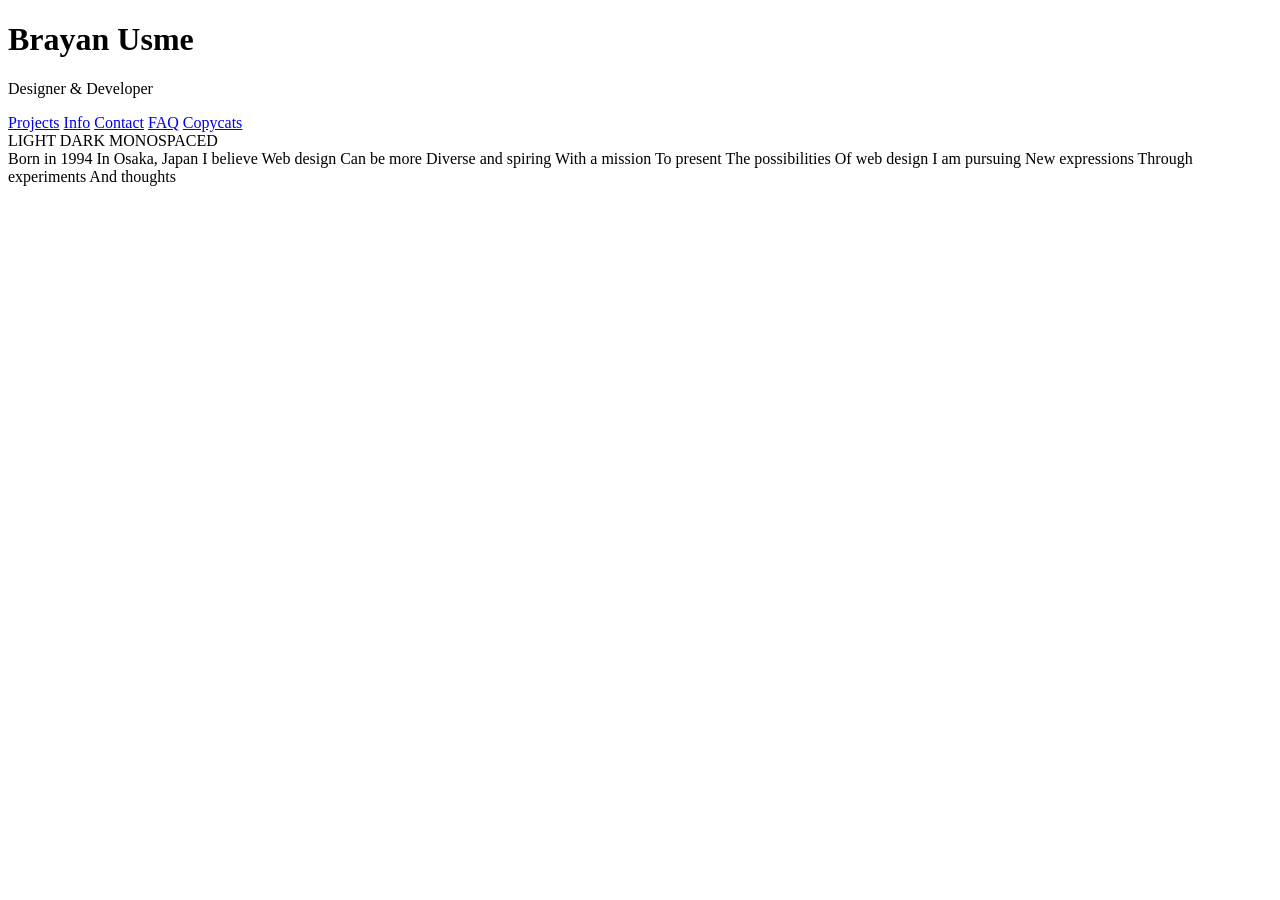
==== index.html @ ef084ef9 "first commit" ====
<!DOCTYPE html>
<html lang="en">
<head>
    <meta charset="UTF-8">
    <meta name="viewport" content="width=device-width, initial-scale=1.0">
    <title>Document</title>
</head>
<body>
    <header>
        <h1>Brayan Usme</h1>
        <p>Designer & Developer</p>
    </header>
    <main>
        <div>
            <section>
                <div>
                    <nav>
                        <div class="dot"></div>
                        <a href="#">Projects</a>
                        <a href="#">Info</a>
                        <a href="#">Contact</a>
                        <a href="#">FAQ</a>
                        <a href="#">Copycats</a>
                    </nav>
                    <div>
                        <span>LIGHT</span>
                        <span>DARK</span>
                        <span>MONOSPACED</span>
                    </div>
                    <div>
                        <span>Born in 1994</span>
                        <span>In Osaka, Japan</span>
                        <span>I believe</span>
                        <span>Web design</span>
                        <span>Can be more</span>
                        <span>Diverse and spiring</span>
                        <span>With a mission</span>
                        <span>To present</span>
                        <span>The possibilities</span>
                        <span>Of web design</span>
                        <span>I am pursuing</span>
                        <span>New expressions</span>
                        <span>Through experiments</span>
                        <span>And thoughts</span>
                    </div>
                </div>
            </section>
        </div>
    </main>
    <footer>
        
    </footer>
</body>
</html>
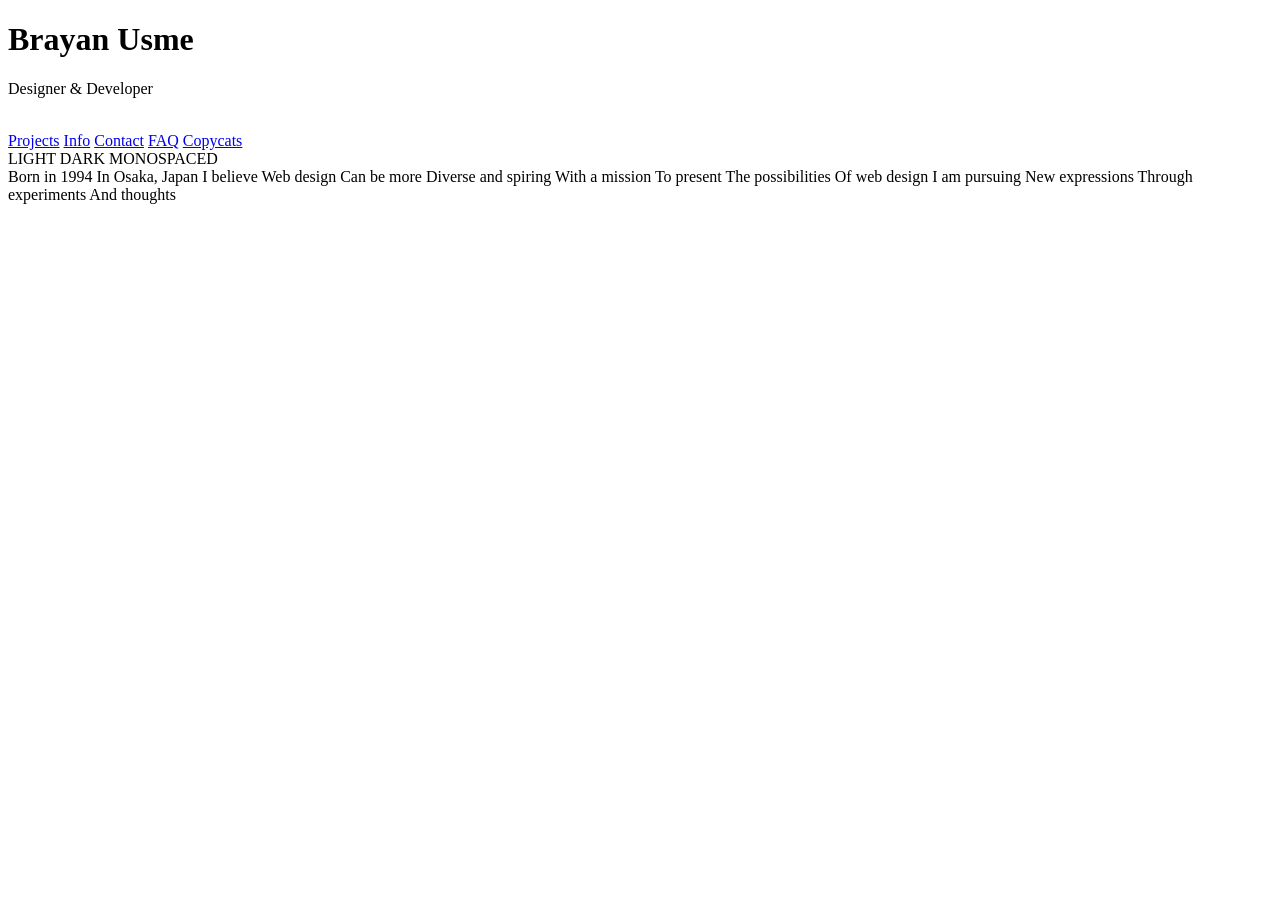
==== commit 1182e765: "agregado-boton" ====
--- a/index.html
+++ b/index.html
@@ -4,6 +4,7 @@
     <meta charset="UTF-8">
     <meta name="viewport" content="width=device-width, initial-scale=1.0">
     <title>Document</title>
+    <link rel="stylesheet" href="https://cdnjs.cloudflare.com/ajax/libs/font-awesome/6.5.1/css/all.min.css">
 </head>
 <body>
     <header>
@@ -11,16 +12,15 @@
         <p>Designer & Developer</p>
     </header>
     <main>
-        <div>
             <section>
                 <div>
                     <nav>
-                        <div class="dot"></div>
-                        <a href="#">Projects</a>
-                        <a href="#">Info</a>
-                        <a href="#">Contact</a>
-                        <a href="#">FAQ</a>
-                        <a href="#">Copycats</a>
+                        <div><i class="fa-solid fa-circle" style="color: rgb(255, 255, 255);"></i></div>
+                        <a href="projects.html">Projects</a>
+                        <a href="info.html">Info</a>
+                        <a href="contacto.html">Contact</a>
+                        <a href="faq.html">FAQ</a>
+                        <a href="copycats.html">Copycats</a>
                     </nav>
                     <div>
                         <span>LIGHT</span>
@@ -45,7 +45,6 @@
                     </div>
                 </div>
             </section>
-        </div>
     </main>
     <footer>
         
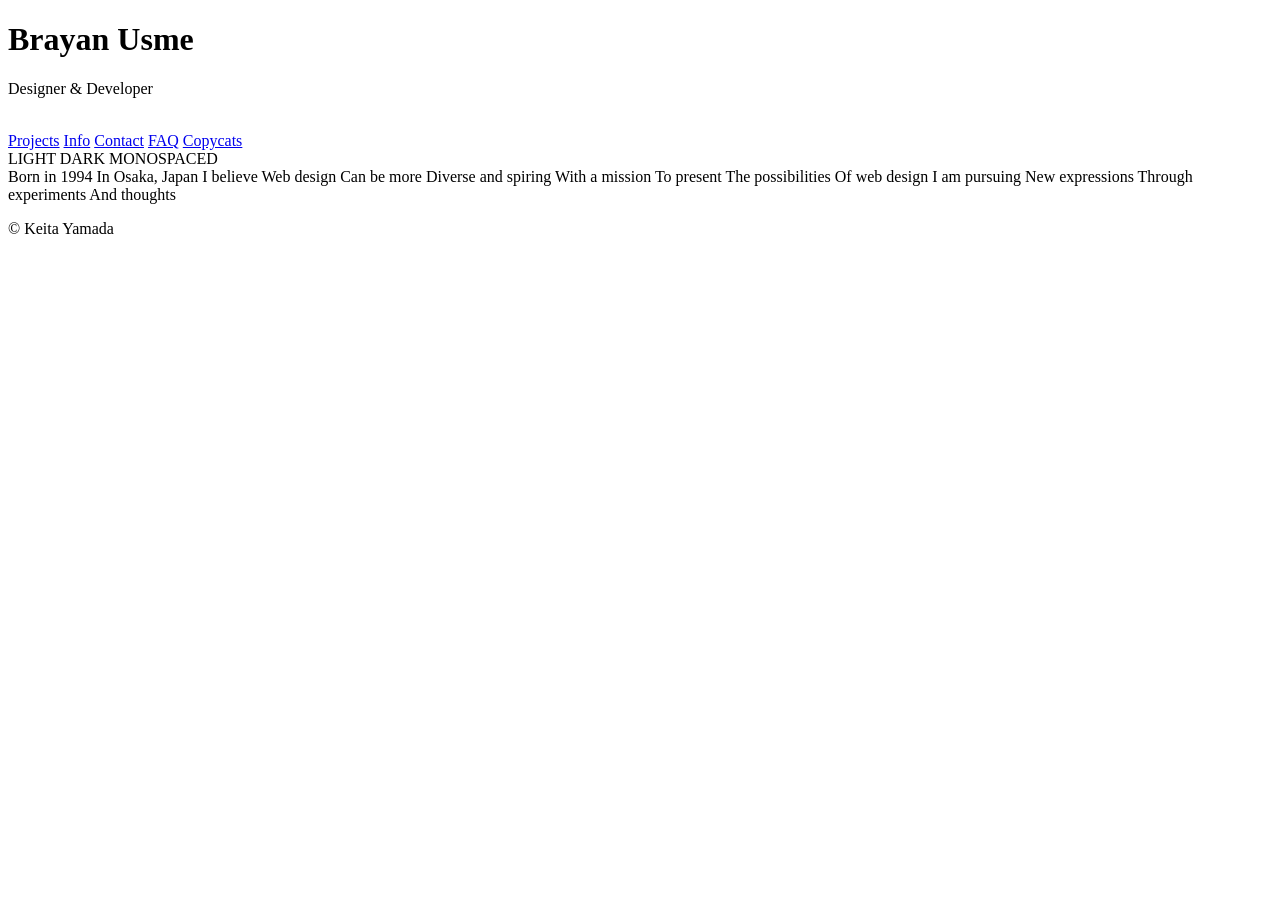
==== commit 4d3f8820: "ajustes" ====
--- a/index.html
+++ b/index.html
@@ -3,7 +3,7 @@
 <head>
     <meta charset="UTF-8">
     <meta name="viewport" content="width=device-width, initial-scale=1.0">
-    <title>Document</title>
+    <title>Document</title> <link rel="stylesheet" href="css/style.css">
     <link rel="stylesheet" href="https://cdnjs.cloudflare.com/ajax/libs/font-awesome/6.5.1/css/all.min.css">
 </head>
 <body>
@@ -47,7 +47,7 @@
             </section>
     </main>
     <footer>
-        
+        <p>© Keita Yamada</p>
     </footer>
 </body>
 </html>
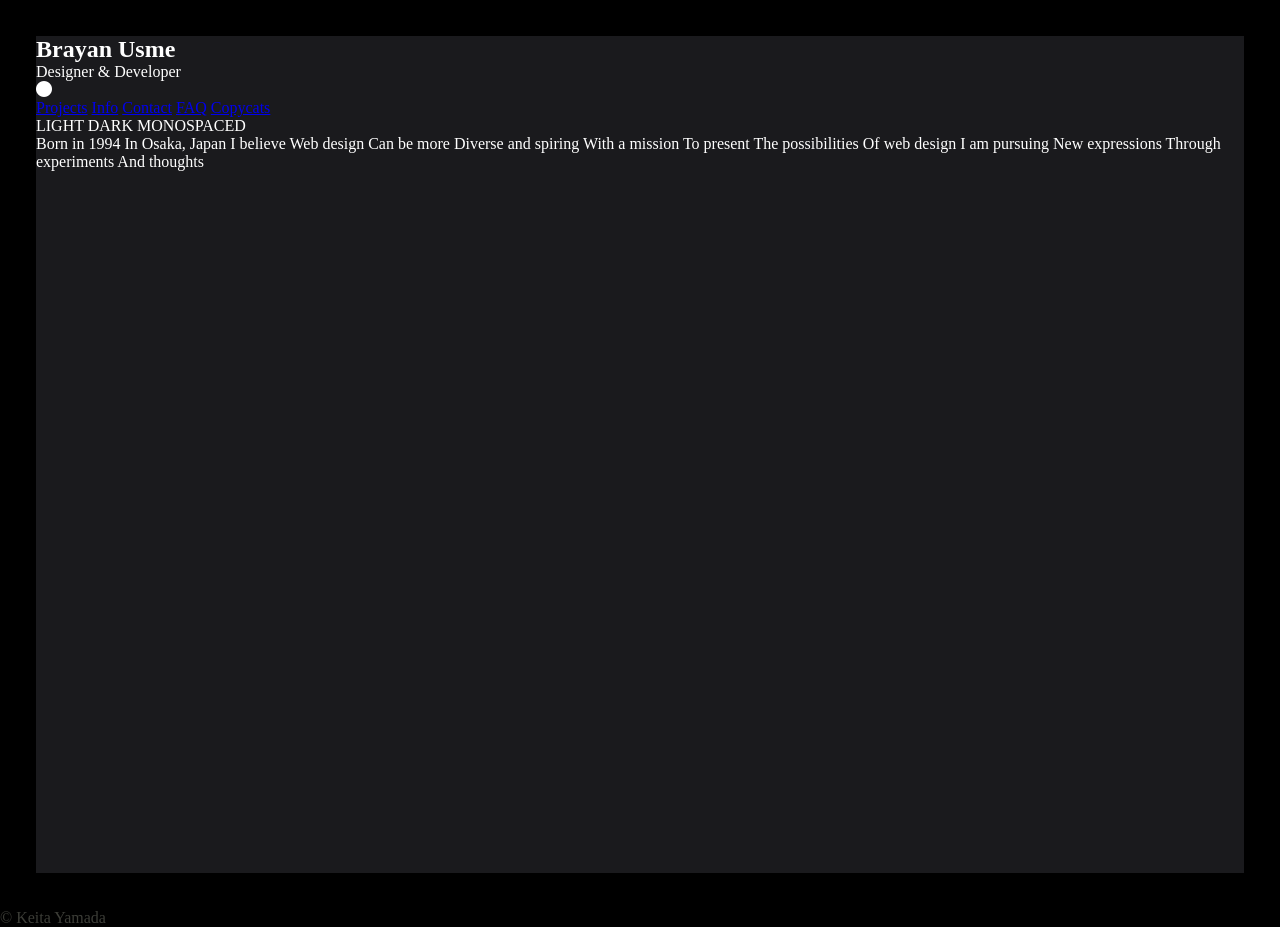
==== commit 06cab7b1: "inicio-css" ====
--- a/index.html
+++ b/index.html
@@ -5,15 +5,19 @@
     <meta name="viewport" content="width=device-width, initial-scale=1.0">
     <title>Document</title> <link rel="stylesheet" href="css/style.css">
     <link rel="stylesheet" href="https://cdnjs.cloudflare.com/ajax/libs/font-awesome/6.5.1/css/all.min.css">
-</head>
+</head> <link rel="stylesheet" href="css/style.css">
+<link rel="stylesheet" href="css/black.css">
+
 <body>
     <header>
-        <h1>Brayan Usme</h1>
-        <p>Designer & Developer</p>
     </header>
-    <main>
+    <main class="encabezado">
             <section>
                 <div>
+                    <div>
+                        <h1>Brayan Usme</h1>
+                    <p>Designer & Developer</p>
+                    </div>
                     <nav>
                         <div><i class="fa-solid fa-circle" style="color: rgb(255, 255, 255);"></i></div>
                         <a href="projects.html">Projects</a>
--- a/css/style.css
+++ b/css/style.css
@@ -0,0 +1,19 @@
+*{
+    box-sizing: border-box;
+    margin: 0;
+    padding: 0;
+}
+
+body {
+    background-color: var(--color--fondo);
+}
+.encabezado {
+    border: solid 0,5vh var(--color--letra--ppal);
+    margin: 4vh;
+    background-color: var(--color--fondo--ppal);
+    color: var(--color--letra--ppal);
+    height: 93vh;
+}
+footer {
+    color: #3C3D37;
+}
--- a/css/style.css
+++ b/css/style.css
@@ -0,0 +1,19 @@
+*{
+    box-sizing: border-box;
+    margin: 0;
+    padding: 0;
+}
+
+body {
+    background-color: var(--color--fondo);
+}
+.encabezado {
+    border: solid 0,5vh var(--color--letra--ppal);
+    margin: 4vh;
+    background-color: var(--color--fondo--ppal);
+    color: var(--color--letra--ppal);
+    height: 93vh;
+}
+footer {
+    color: #3C3D37;
+}
--- a/css/black.css
+++ b/css/black.css
@@ -0,0 +1,6 @@
+:root {
+    --color--fondo: #000000; 
+    --color--fondo--ppal: #1A1A1D;
+    --color--letra--ppal: white;
+    --color--letra--footer: #3C3D37;
+}
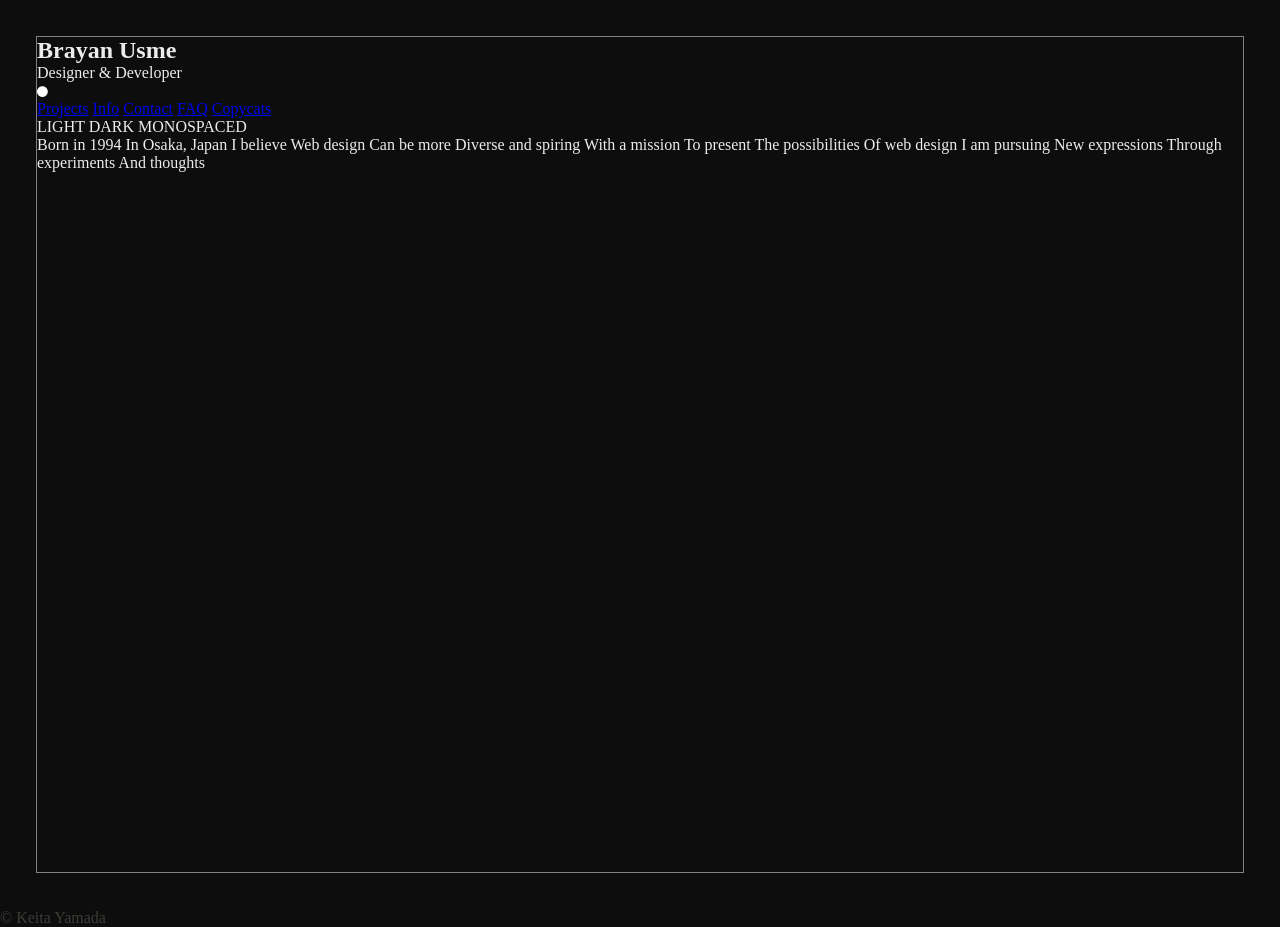
==== commit b81ff883: "update" ====
--- a/index.html
+++ b/index.html
@@ -3,7 +3,7 @@
 <head>
     <meta charset="UTF-8">
     <meta name="viewport" content="width=device-width, initial-scale=1.0">
-    <title>Document</title> <link rel="stylesheet" href="css/style.css">
+    <title>Brayan Usme</title> <link rel="stylesheet" href="css/style.css">
     <link rel="stylesheet" href="https://cdnjs.cloudflare.com/ajax/libs/font-awesome/6.5.1/css/all.min.css">
 </head> <link rel="stylesheet" href="css/style.css">
 <link rel="stylesheet" href="css/black.css">
--- a/css/style.css
+++ b/css/style.css
@@ -8,7 +8,7 @@
     background-color: var(--color--fondo);
 }
 .encabezado {
-    border: solid 0,5vh var(--color--letra--ppal);
+    border: solid 0.1vh var(--color--borde);
     margin: 4vh;
     background-color: var(--color--fondo--ppal);
     color: var(--color--letra--ppal);
@@ -16,4 +16,7 @@
 }
 footer {
     color: #3C3D37;
+}
+main > section > div > nav > div > i {
+    font-size: 1.2vh;
 }
--- a/css/style.css
+++ b/css/style.css
@@ -8,7 +8,7 @@
     background-color: var(--color--fondo);
 }
 .encabezado {
-    border: solid 0,5vh var(--color--letra--ppal);
+    border: solid 0.1vh var(--color--borde);
     margin: 4vh;
     background-color: var(--color--fondo--ppal);
     color: var(--color--letra--ppal);
@@ -16,4 +16,7 @@
 }
 footer {
     color: #3C3D37;
+}
+main > section > div > nav > div > i {
+    font-size: 1.2vh;
 }
--- a/css/black.css
+++ b/css/black.css
@@ -1,6 +1,7 @@
 :root {
-    --color--fondo: #000000; 
-    --color--fondo--ppal: #1A1A1D;
-    --color--letra--ppal: white;
-    --color--letra--footer: #3C3D37;
+    --color--fondo: #0d0d0d; 
+    --color--fondo--ppal: #0d0d0d;
+    --color--letra--ppal: #ececec;
+    --color--letra--footer: #6d6d6d;
+    --color--borde: #808080; 
 }
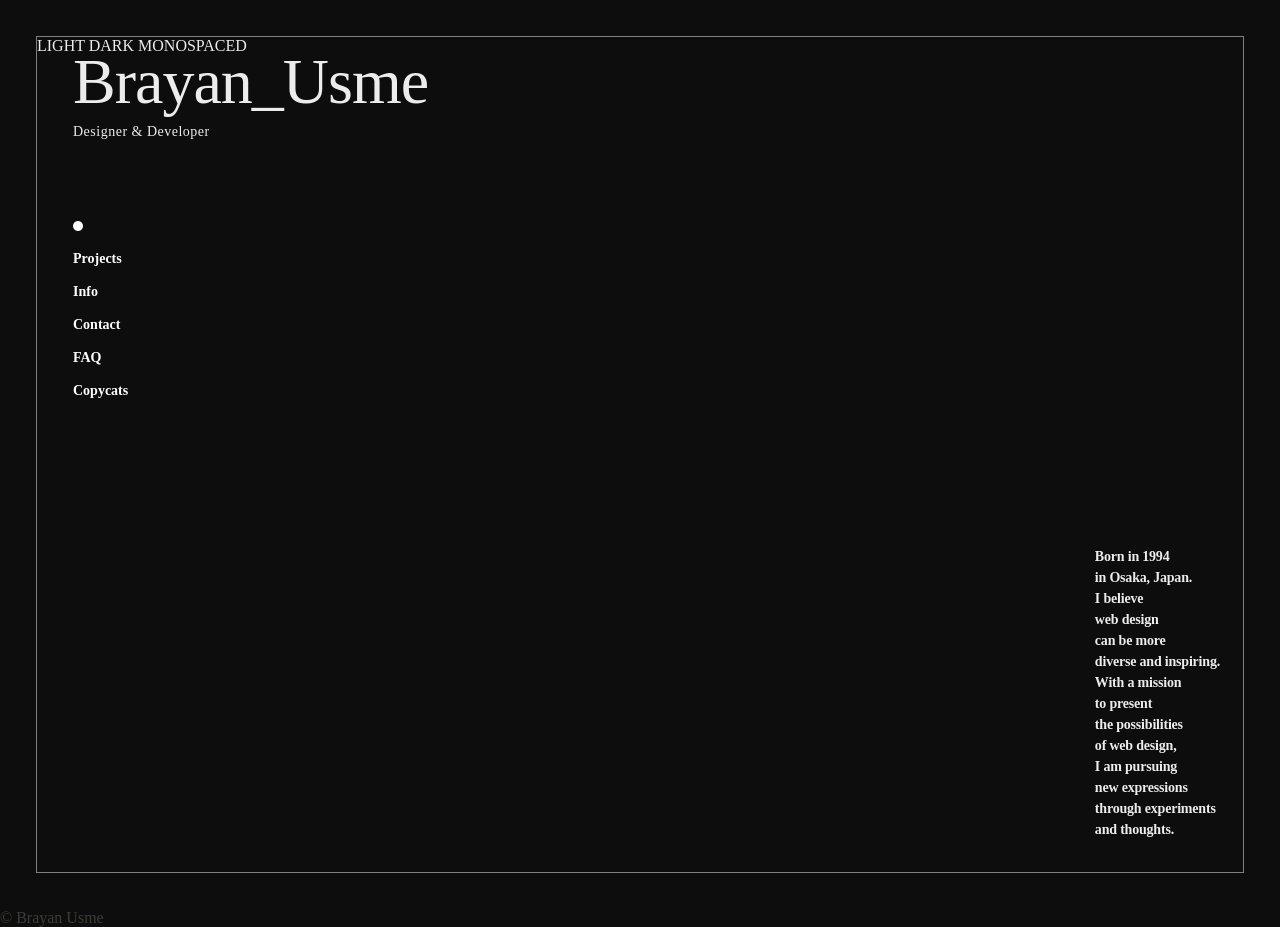
==== commit f80930b4: "mejoras absolutas" ====
--- a/index.html
+++ b/index.html
@@ -1,57 +1,63 @@
 <!DOCTYPE html>
 <html lang="en">
+
 <head>
     <meta charset="UTF-8">
     <meta name="viewport" content="width=device-width, initial-scale=1.0">
-    <title>Brayan Usme</title> <link rel="stylesheet" href="css/style.css">
+    <title>Brayan Usme</title>
+    <link rel="stylesheet" href="css/style.css">
+    <link rel="stylesheet" href="css/black.css">
     <link rel="stylesheet" href="https://cdnjs.cloudflare.com/ajax/libs/font-awesome/6.5.1/css/all.min.css">
-</head> <link rel="stylesheet" href="css/style.css">
-<link rel="stylesheet" href="css/black.css">
+</head>
 
 <body>
-    <header>
-    </header>
     <main class="encabezado">
-            <section>
+        <section>
+            <div>
+                <div class="header">
+                    <h1 class="name">Brayan_Usme</h1>
+                    <p class="subtitle">Designer & Developer</p>
+                </div>
+                <nav>
+                    <ul>
+                        <li>
+                            <div><i class="fa-solid fa-circle" style="color: rgb(255, 255, 255);"></i></div>
+                        </li>
+                        <li><a href="projects.html">Projects</a></li>
+                        <li><a href="info.html">Info</a></li>
+                        <li><a href="contacto.html">Contact</a></li>
+                        <li><a href="faq.html">FAQ</a></li>
+                        <li><a href="copycats.html">Copycats</a></li>
+                    </ul>
+                </nav>
                 <div>
-                    <div>
-                        <h1>Brayan Usme</h1>
-                    <p>Designer & Developer</p>
-                    </div>
-                    <nav>
-                        <div><i class="fa-solid fa-circle" style="color: rgb(255, 255, 255);"></i></div>
-                        <a href="projects.html">Projects</a>
-                        <a href="info.html">Info</a>
-                        <a href="contacto.html">Contact</a>
-                        <a href="faq.html">FAQ</a>
-                        <a href="copycats.html">Copycats</a>
-                    </nav>
-                    <div>
-                        <span>LIGHT</span>
-                        <span>DARK</span>
-                        <span>MONOSPACED</span>
-                    </div>
-                    <div>
-                        <span>Born in 1994</span>
-                        <span>In Osaka, Japan</span>
-                        <span>I believe</span>
-                        <span>Web design</span>
-                        <span>Can be more</span>
-                        <span>Diverse and spiring</span>
-                        <span>With a mission</span>
-                        <span>To present</span>
-                        <span>The possibilities</span>
-                        <span>Of web design</span>
-                        <span>I am pursuing</span>
-                        <span>New expressions</span>
-                        <span>Through experiments</span>
-                        <span>And thoughts</span>
-                    </div>
+                    <span>LIGHT</span>
+                    <span>DARK</span>
+                    <span>MONOSPACED</span>
                 </div>
-            </section>
+                <div class="bio-container">
+                    <p class="bio-text">
+                        Born in 1994<br>
+                        in Osaka, Japan.<br>
+                        I believe<br>
+                        web design<br>
+                        can be more<br>
+                        diverse and inspiring.<br>
+                        With a mission<br>
+                        to present<br>
+                        the possibilities<br>
+                        of web design,<br>
+                        I am pursuing<br>
+                        new expressions<br>
+                        through experiments<br>
+                        and thoughts.
+                </div>
+            </div>
+        </section>
     </main>
     <footer>
-        <p>© Keita Yamada</p>
+        <p>© Brayan Usme</p>
     </footer>
 </body>
+
 </html>
--- a/css/style.css
+++ b/css/style.css
@@ -6,6 +6,8 @@
 
 body {
     background-color: var(--color--fondo);
+    margin: 0;
+    overflow: hidden; 
 }
 .encabezado {
     border: solid 0.1vh var(--color--borde);
@@ -17,6 +19,226 @@
 footer {
     color: #3C3D37;
 }
-main > section > div > nav > div > i {
-    font-size: 1.2vh;
-}+main > section > div > nav > ul > li > div > i {
+    font-size: 10px;
+}
+.navegacion {
+    top: 0;
+    left: 0;
+    width: 230px;
+    height: 100vh;
+    padding: 28px 24px;
+    display: flex;
+    flex-direction: column;
+    overflow: hidden;
+}
+.header {
+    position: absolute;
+    top: 50px;
+    left: 73px;
+}
+
+.name {
+    font-size: 64px;
+    font-weight: 100;
+    letter-spacing: -1px;
+    line-height: 1;
+    margin-bottom: 10px;
+}
+
+.subtitle {
+    font-size: 14px;
+    font-weight: 400;
+    letter-spacing: 0.5px;
+}
+nav {
+    position: absolute;
+    top: 35%;
+    left: 73px;
+    transform: translateY(-50%);
+}
+
+ nav ul {
+    list-style: none;
+}
+
+nav ul li {
+    margin-bottom: 15px;
+}
+
+nav ul li a {
+    text-decoration: none;
+    color: white;
+    font-size: 14px;
+    font-weight: 800;
+    text-transform: none;
+    transition: opacity 0.2s;
+}
+
+nav ul li a:hover {
+    opacity: 0.5;
+}
+.bio-container {
+    position: absolute;
+    bottom: 60px;
+    right: 60px;
+    text-align: left;
+    max-width: 220px;
+}
+
+.bio-text {
+    font-size: 14px;
+    line-height: 1.5;
+    font-weight: 600;
+    letter-spacing: -0.2px;
+}
+
+.text-panel {
+  position: fixed; 
+  right: 40px;
+  top: 25%;
+  text-align: right;         
+  width: 42%;       
+  height: 100vh;      
+  overflow-y: auto;  
+  -ms-overflow-style: none;     
+  padding: 20px;
+}
+.text-panel::-webkit-scrollbar {
+  display: none;
+}
+
+.project-row {
+  margin-bottom: 10px;
+  padding-bottom: 10px;
+}
+
+.project-row:last-child {
+  border-bottom: none;
+}
+
+.project-row h2 {
+  font-size: 68px;
+  font-weight: 100;
+  line-height: 1;
+  margin-bottom: 2px;
+  color: var(--color--letra--ppal);
+}
+
+.project-row p {
+  font-size: 18px;
+  font-weight: 400;
+  color: var(--color--letra--ppal);
+  margin: 0;
+}
+
+.project-row a {
+  text-decoration: none;
+  color: var(--color--letra--ppal);
+  transition: opacity 0.3s ease;
+}
+
+.project-row a:hover {
+  opacity: 0.3;
+}
+.contact {
+  position: fixed;
+  bottom: 50px;
+  right: 70px;
+  text-decoration: none;
+  color: var(--color--letra--ppal);
+  font-size: 18px;
+  border-radius: 5px;
+  transition: all 0.3s ease;
+  z-index: 1000;
+}
+/* Estilos para info.html */
+.mid-left {
+  position: fixed;
+  bottom: 40%;
+  left: 55%;
+}
+
+.mid-left ul {
+  list-style: none;
+  margin: 0;
+  padding: 0;
+}
+
+.mid-left li {
+  margin-bottom: 10px;
+}
+
+.mid-left a {
+  text-decoration: none;
+  color: var(--color--letra--ppal);
+  font-size: 14px;
+  transition: opacity 0.3s ease;
+}
+
+.mid-left a:hover {
+  opacity: 0.7;
+}
+
+.top-right {
+  position: fixed;
+  top: 60px;
+  right: 60px;
+  text-align: left;
+}
+
+.top-right ul {
+  list-style: none;
+  margin: 0;
+  padding: 0;
+}
+
+.top-right li {
+  margin-bottom: 10px;
+}
+
+.top-right a {
+  text-decoration: none;
+  color: var(--color--letra--ppal);
+  font-size: 14px;
+  transition: opacity 0.3s ease;
+}
+
+.top-right a:hover {
+  opacity: 0.7;
+}
+
+/* Estilo para la sección de awards/logros */
+section > div:nth-child(3) {
+  position: fixed;
+  bottom: 40px;
+  right: 48px;
+  text-align: left;
+}
+
+section > div:nth-child(3) ul {
+  list-style: none;
+  margin: 0;
+  padding: 0;
+}
+
+section > div:nth-child(3) li {
+  margin-bottom: 15px;
+}
+
+section > div:nth-child(3) span {
+  display: block;
+  color: var(--color--letra--ppal);
+  font-size: 14px;
+  line-height: 1.4;
+}
+
+section > div:nth-child(3) span:first-child {
+  font-weight: 300;
+  margin-bottom: 5px;
+}
+
+section > div:nth-child(3) span:last-child {
+  font-weight: 400;
+  opacity: 0.8;
+}
